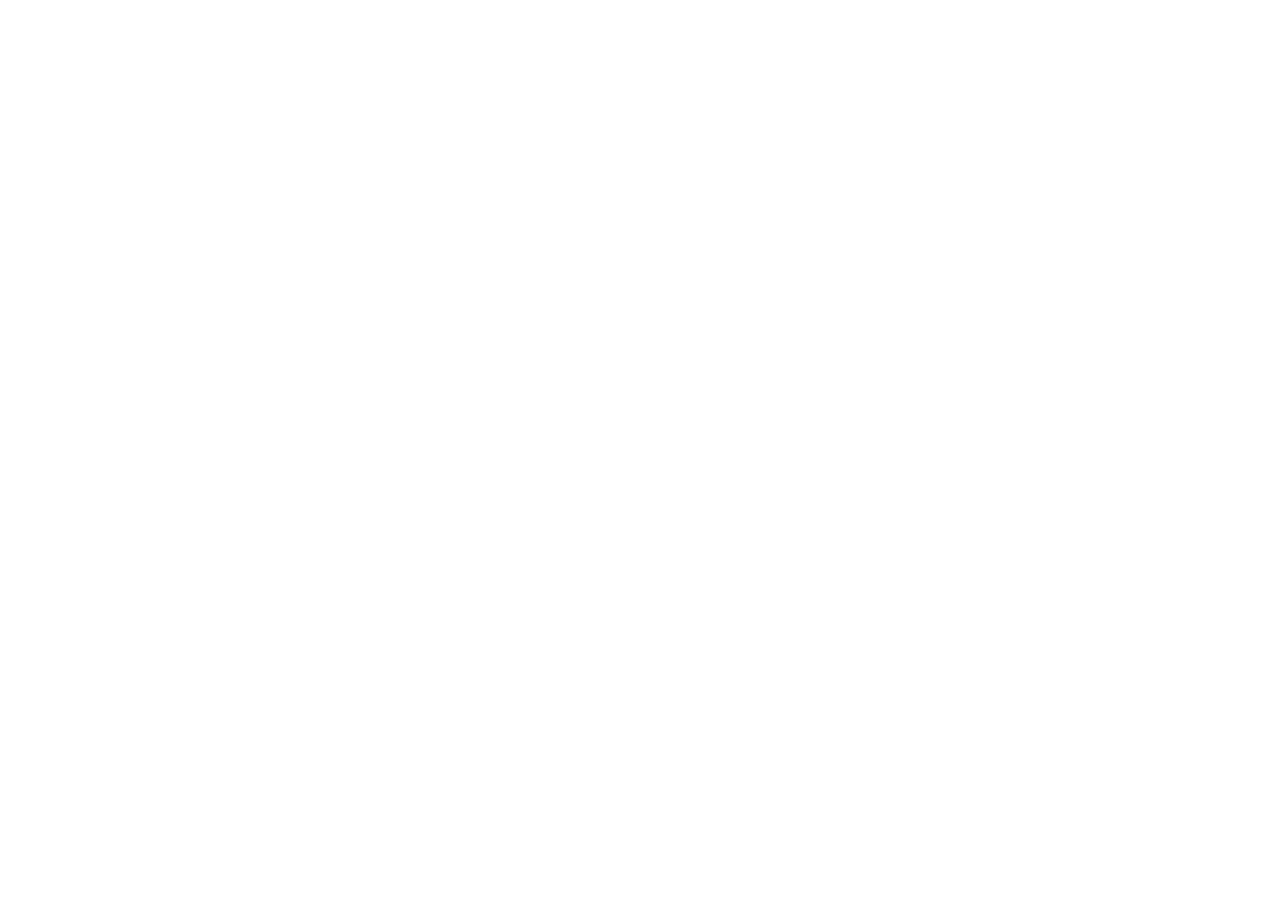
==== About.html @ d50d9e37 "." ====
<!doctype html>
<html lang="en">
<head>
    <meta charset="UTF-8">
    <meta name="viewport"
          content="width=device-width, user-scalable=no, initial-scale=1.0, maximum-scale=1.0, minimum-scale=1.0">
    <meta http-equiv="X-UA-Compatible" content="ie=edge">
    <title>Om Os</title>
</head>
<body>

</body>
</html>
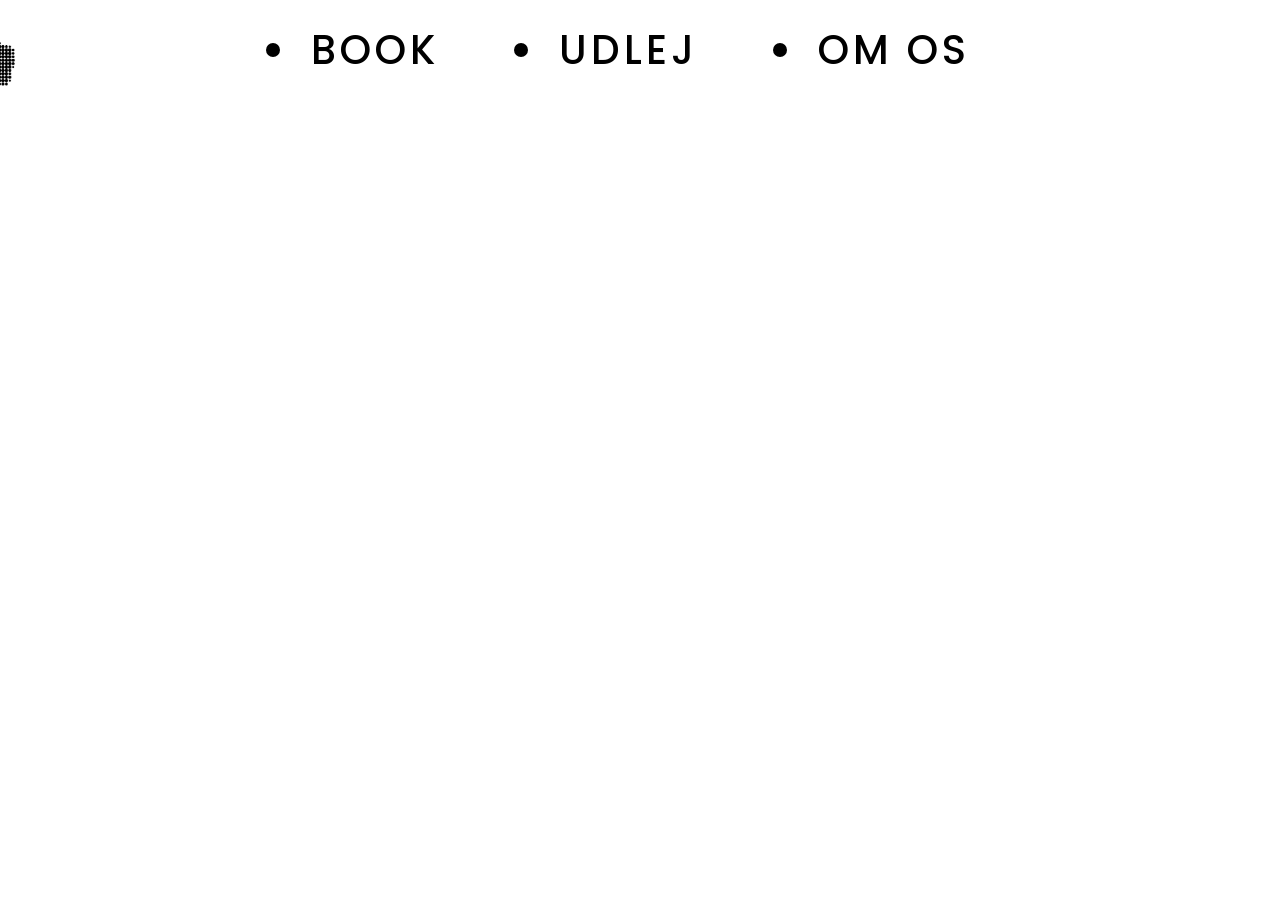
==== commit ca190e50: "added links to sites" ====
--- a/About.html
+++ b/About.html
@@ -6,8 +6,32 @@
           content="width=device-width, user-scalable=no, initial-scale=1.0, maximum-scale=1.0, minimum-scale=1.0">
     <meta http-equiv="X-UA-Compatible" content="ie=edge">
     <title>Om Os</title>
+    <link rel="icon" type="image/bornholmLogo" href="images/bornholmlogo.png">
+
+    <!-- Import CSS styles -->
+    <link rel="stylesheet" href="css/main.css">
+    <link rel="stylesheet" href="css/navbar.css">
+    <link rel="stylesheet" href="css/frontpagemain.css">
+
 </head>
-<body>
+
+
+<body style="background-color: white">
+<!-- Navigation Bar -->
+    <header>
+        <div class="navbar">
+            <a href="index.html">
+                <img src="images/bornholmlogo.png" alt="Homepage" title="Home">
+            </a>
+            <ul>
+                <li><a href="Book.html">BOOK</a></li>
+                <li><a href="Udlej.html">UDLEJ</a></li>
+                <li><a href="About.html">OM OS</a></li>
+            </ul>
+            <img src="images/bornholmlogo.png" class="test" >
+        </div>
+    </header>
+
 
 </body>
 </html>
--- a/css/main.css
+++ b/css/main.css
@@ -0,0 +1,7 @@
+@import url('https://fonts.googleapis.com/css2?family=DM+Serif+Display:ital@0;1&family=Poppins:ital,wght@0,100;0,200;0,300;0,400;0,500;0,600;0,700;0,800;0,900;1,100;1,200;1,300;1,400;1,500;1,600;1,700;1,800;1,900&display=swap');
+
+* {
+    margin: 0;
+    padding: 0;
+    box-sizing: border-box;
+}
--- a/css/navbar.css
+++ b/css/navbar.css
@@ -0,0 +1,52 @@
+.navbar {
+    display: flex;
+    justify-content: center;
+    align-items: center;
+    gap: 260px;
+
+    padding-left: 30px;
+    padding-right: 30px;
+    transition: 0.3s;
+}
+
+.navbar img {
+    display: flex;
+    align-items: center;
+    cursor: pointer;
+
+    padding: 10px;
+    height: 100px;
+    gap: 10px;
+}
+
+.navbar ul {
+    display: flex;
+    align-items: center;
+
+    font-family: "Poppins", serif;
+    font-size: 40px;
+    font-style: normal;
+    font-weight: 500;
+    line-height: normal;
+    letter-spacing: 4px;
+
+    padding: 10px 0;
+    gap: 100px;
+}
+
+.navbar ul li a {
+    text-decoration: none;
+    color: black;
+    padding: 5px 10px;
+    transition: 0.3;
+    white-space: nowrap;
+}
+
+.navbar ul li a:hover {
+    background-color: lightgray;
+    border-radius: 5px;
+}
+
+.test {
+    opacity: 0;
+}
--- a/css/frontpagemain.css
+++ b/css/frontpagemain.css
@@ -0,0 +1,44 @@
+.FrontPageMain {
+    background-image: url(../images/bornholm.png);
+    background-repeat: no-repeat;
+    background-attachment: fixed;
+    background-size: 100%;
+    height: 100%;
+    padding: 250px;
+    transition: 0.3s;
+}
+
+.FrontPageMain ul {
+    display: flex;
+    align-items: center;
+    list-style-type: none;
+
+    height: 100%;
+    gap: 30px;
+}
+
+.FrontPageMain ul li {
+    padding-left: 30px;
+    padding-right: 30px;
+    flex: 1;
+    justify-content: space-between;
+}
+
+.FrontPageMain ul li button {
+    font-family: "Poppins", serif;
+    font-weight: 500;
+    font-size: 16px;
+    background-color: #000000;
+    color: #ffffff;
+    border: none;
+    margin-top: 32px;
+    padding: 12px 42px;
+    border-radius: 8px;
+    cursor: pointer;
+    transition: 0.3s;
+}
+
+.FrontPageMain ul li button:hover {
+    background-color: lightgray;
+    color: #000000;
+}
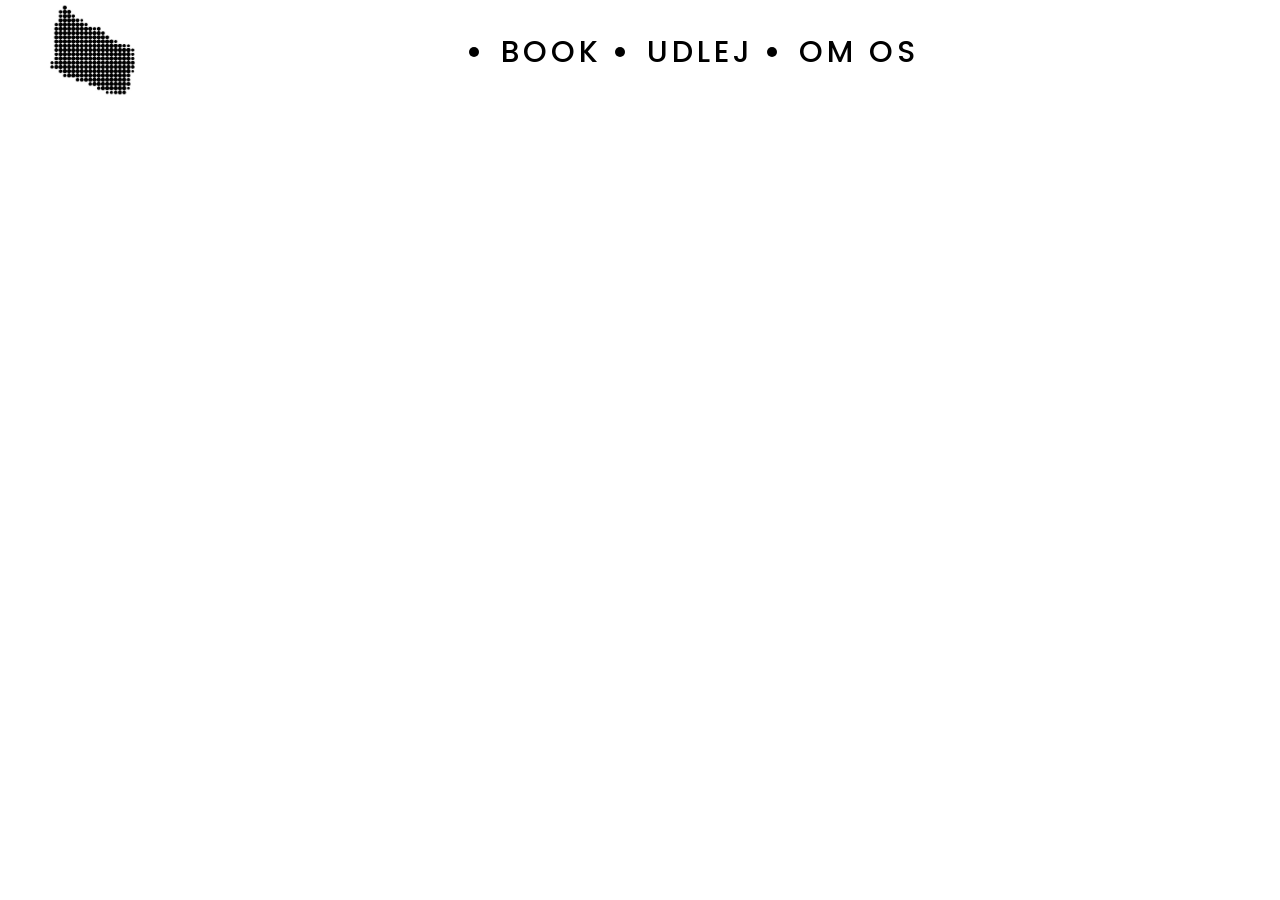
==== commit 233d2c6b: "removed a redundant <img>" ====
--- a/About.html
+++ b/About.html
@@ -28,7 +28,6 @@
                 <li><a href="Udlej.html">UDLEJ</a></li>
                 <li><a href="About.html">OM OS</a></li>
             </ul>
-            <img src="images/bornholmlogo.png" class="test" >
         </div>
     </header>
 
--- a/css/navbar.css
+++ b/css/navbar.css
@@ -1,44 +1,42 @@
+body {
+    margin: 0;
+}
+
 .navbar {
-    display: flex;
-    justify-content: center;
+    display: grid;
+    grid-template-columns: auto 1fr;
+    justify-content: space-between;
     align-items: center;
-    gap: 260px;
 
-    padding-left: 30px;
-    padding-right: 30px;
+    padding: 0 30px;
+    width: 100%;
+    box-sizing: border-box;
     transition: 0.3s;
 }
 
 .navbar img {
-    display: flex;
-    align-items: center;
     cursor: pointer;
-
-    padding: 10px;
-    height: 100px;
-    gap: 10px;
+    height: 80px;
+    padding-right: 15px;
 }
 
 .navbar ul {
     display: flex;
-    align-items: center;
-
+    justify-content: center;
     font-family: "Poppins", serif;
-    font-size: 40px;
+    font-size: 20px;
     font-style: normal;
     font-weight: 500;
     line-height: normal;
     letter-spacing: 4px;
-
-    padding: 10px 0;
-    gap: 100px;
+    gap: 30px;
 }
 
 .navbar ul li a {
     text-decoration: none;
     color: black;
-    padding: 5px 10px;
-    transition: 0.3;
+    padding: 5px 5px;
+    transition: 0.3s;
     white-space: nowrap;
 }
 
@@ -47,6 +45,24 @@
     border-radius: 5px;
 }
 
-.test {
-    opacity: 0;
+@media (min-width: 600px) {
+    .navbar ul {
+        font-size: 25px;
+        gap: 35px;
+    }
+
+    .navbar img {
+        height: 90px;
+    }
+
+}
+@media (min-width: 900px) {
+    .navbar ul {
+        font-size: 30px;
+        gap: 35px;
+    }
+    .navbar img {
+        height: 100px;
+    }
+
 }
--- a/css/frontpagemain.css
+++ b/css/frontpagemain.css
@@ -2,7 +2,8 @@
     background-image: url(../images/bornholm.png);
     background-repeat: no-repeat;
     background-attachment: fixed;
-    background-size: 100%;
+    background-position: center;
+    background-size: cover;
     height: 100%;
     padding: 250px;
     transition: 0.3s;
